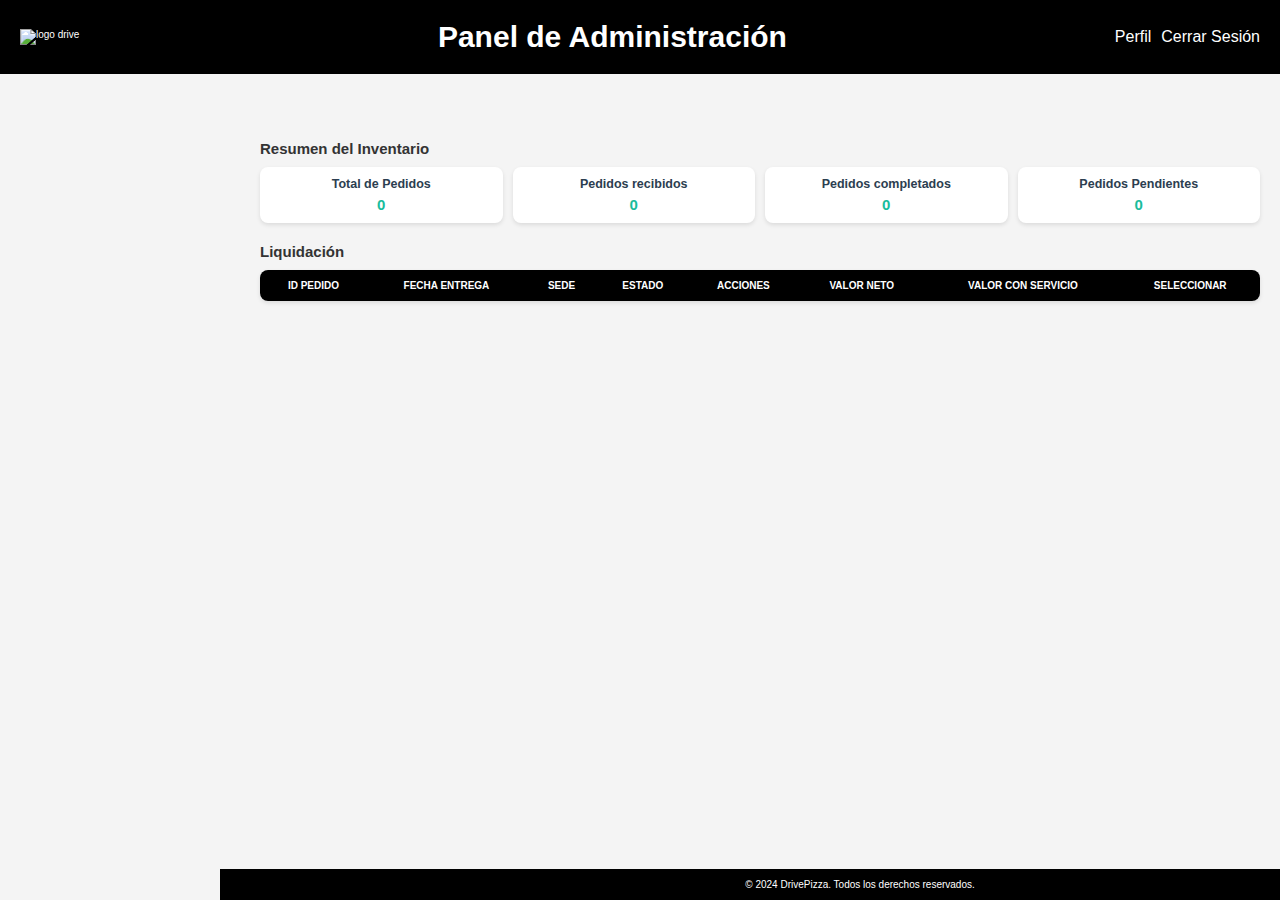
==== liquidacion.html @ b1c8301f "Se modifica Asidebar para que cargue con JS" ====
<!DOCTYPE html>
<html lang="es">
<head>
    <meta charset="UTF-8">
    <meta name="viewport" content="width=device-width, initial-scale=1.0">
    <title>Liquidación - DRIVE PIZZA</title>
    <link rel="stylesheet" href="dashboard.css">
    <link rel="shortcut icon" href="./Imagenes/logo_drive.png" type="image/x-icon">
</head>
<body>
  <header class="header">
    <img src="./Imagenes/logo_drive_blanco.png" alt="logo drive">
    <h1 class="header__title">Panel de Administración</h1>
    <nav class="header__menu">
        <ul class="header__list">
            <li class="header__item"><a class="header__link" href="#">Perfil</a></li>
            <li class="header__item"><a class="header__link" href="#">Cerrar Sesión</a></li>
        </ul>
    </nav>
</header>

<!-- Carga del sidebar con botones con JS -->

<div id="sidebar-container"></div>

<script src="loadSidebar.js"></script>

<main class="content">
    <section class="content__dashboard-overview dashboard-overview">
        <h2 class="dashboard-overview__title">Resumen del Inventario</h2>
        <div class="dashboard-overview__cards cards">
            <div class="cards__card card">
                <h3 class="card__title">Total de Pedidos</h3>
                <p class="card__info" id="total-orders">0</p>
            </div>
            <div class="cards__card card">
                <h3 class="card__title">Pedidos recibidos</h3>
                <p class="card__info" id="incoming-orders">0</p>
            </div>
            <div class="cards__card card">
                <h3 class="card__title">Pedidos completados</h3>
                <p class="card__info" id="sent-orders">0</p>
            </div>
            <div class="cards__card card">
                <h3 class="card__title">Pedidos Pendientes</h3>
                <p class="card__info" id="undelivered-orders">0</p>
            </div>
        </div>
    </section>

    <section class="content__settlement settlement">
        <h2 class="settlement__title">Liquidación</h2>
        <table class="settlement__table">
            <thead class="settlement__thead">
                <tr class="settlement__row">
                    <th class="settlement__heading">ID PEDIDO</th>
                    <th class="settlement__heading">FECHA ENTREGA</th>
                    <th class="settlement__heading">SEDE</th>
                    <th class="settlement__heading">ESTADO</th>
                    <th class="settlement__heading">ACCIONES</th>
                    <th class="settlement__heading">VALOR NETO</th>
                    <th class="settlement__heading">VALOR CON SERVICIO</th>
                    <th class="settlement__heading">SELECCIONAR</th>
                </tr>
            </thead>
            <tbody class="settlement__tbody" id="settlementContainer">
                <!-- <tr class="settlement__row">
                    <td class="settlement__cell">Azúcar Blanca</td>
                    <td class="settlement__cell">Pizzas</td>
                    <td class="settlement__cell">20</td>
                    <td class="settlement__cell">✅</td>
                    <td class="settlement__cell">
                        <a class="settlement__link" href="#">Editar</a> | 
                        <a class="settlement__link" href="#">Eliminar</a>
                    </td>
                </tr>
                <tr class="settlement__row">
                    <td class="settlement__cell">Champiñones</td>
                    <td class="settlement__cell">Pizzas</td>
                    <td class="settlement__cell">15</td>
                    <td class="settlement__cell">❌</td>
                    <td class="settlement__cell">
                        <a class="settlement__link" href="#">Editar</a> | 
                        <a class="settlement__link" href="#">Eliminar</a>
                    </td>
                </tr> -->
            </tbody>
        </table>
    </section>
    
</main>

<footer class="footer">
    <p class="footer__text">&copy; 2024 DrivePizza. Todos los derechos reservados.</p>
</footer>
<script src="index.js"></script>
</body>
</html>
---- dashboard.css ----
*, *::before, *::after {
  box-sizing: border-box;
  margin: 0;
  padding: 0;
}

a {
  text-decoration: none;
  color: #ffffff;
}

:root {
  --color-dark: #000000; 
  --color-light: #ffffff; 
  --color-background: #f4f4f4;
  --color-text:  #333;
}

html {
  font-size: 62.5%;
}

body {
  font-family: Arial, sans-serif;
  background-color: var(--color-background);
  color: var(--color-text);
  display: flex;
  flex-direction: column;
  min-height: 100vh;
}

.header {
  background-color: var(--color-dark);
  color: var(--color-light);
  padding: 2rem;
  display: flex;
  justify-content: space-between;
  align-items: center;
  position: fixed;
  width: 100vw;
}

.header img {
  width: 100px;
}

.header .header__title {
  font-size: 3rem;
}

.header__menu .header__list {
  list-style: none;
  display: flex;
  font-size: 1.6rem;
}

.header__menu .header__item {
  margin-left: 1rem;
}

.header__menu .header__link {
  color: var(--color-light);
  text-decoration: none;
}

.sidebar {
  background-color: var(--color-dark);
  color: var(--color-light);
  width: 220px;
  padding: 1rem;
  position: fixed;
  top: 104px;
  bottom: 0;
  left: 0;
}

.sidebar .sidebar__nav .sidebar__list {
  list-style: none;
  padding: 0;
}

.sidebar .sidebar__nav .sidebar__list .sidebar__item {
  margin: 1rem 0;
}

.sidebar .sidebar__nav .sidebar__list .sidebar__item .sidebar__link {
  color:var(--color-light);
  text-decoration: none;
  display: block;
  padding: 0.5rem;
  border-radius: 4px;
  font-size: 1.6rem;
  transition: background-color 0.3s;
}

.sidebar__list .sidebar__item .sidebar__link:hover {
  background-color: #1abc9c;
}

.content {
  margin-left: 240px;
  margin-top: 120px;
  margin-bottom: 50px;
  padding: 2rem;
  flex: 1;
}

.dashboard-overview {
  margin-bottom: 2rem;
}

.dashboard-overview h2 {
  margin-bottom: 1rem;
  font-size: 1.5rem;
}

.cards {
  display: flex;
  justify-content: space-between;
}

.card {
  background-color:var(--color-light);
  padding: 1rem;
  border-radius: 8px;
  box-shadow: 0 2px 4px rgba(0, 0, 0, 0.1);
  text-align: center;
  flex: 1;
  margin-right: 1rem;
}

.card:last-child {
  margin-right: 0;
}

.card h3 {
  margin-bottom: 0.5rem;
  font-size: 1.25rem;
  color: #2c3e50;
}

.card p {
  font-size: 1.5rem;
  font-weight: bold;
  color: #1abc9c;
}








/*******************DASHBOARD*********************/

.content__inventory-management select {
  border-radius: 10px;
}



.inventory-management__title-container {
  display: flex;
  justify-content: space-between;
  align-items: center;
}


.inventory-management h2 , .price-list__title , .settlement__title{
  margin-bottom: 1rem;
  font-size: 1.5rem;
}

table , .price-list__table , .settlement__table {
  width: 100%;
  border-collapse: collapse;
  background-color: var(--color-light);
  border-radius: 8px;
  overflow: hidden;
  box-shadow: 0 2px 4px rgba(0, 0, 0, 0.1);
}

thead , .price-list__thead , .settlement__thead  {
  background-color: var(--color-dark);
  color: var(--color-light);
}

thead th , .price-list__thead th , .settlement__thead th {
  padding: 1rem;
  text-align: center  ;
}

tbody tr , .price-list__tbody tr , .settlement__tbody tr {
  border-bottom: 1px solid #ccc;
}

tbody td , .price-list__tbody td , .settlement__tbody td{
  padding: 1rem;
  text-align: center;
}

tbody tr:hover , .price-list__tbody tr:hover , .settlement__tbody tr:hover{
  background-color: #f2f2f2;
}

tbody td a , .price-list__tbody td a , .settlement__tbody td a{
  color: #3498db;
  text-decoration: none;
  margin-right: 0.5rem;
}

.btn-agregar-stock {
  text-decoration: none;
  background-color: #000000;
  color: #ffffff; 
  margin: 10px; 
  padding: 5px;
  border-radius: 30px;
}

.btn-agregar-stock:hover {
 opacity: 0.5;
}

.footer {
  background-color:var(--color-dark);
  color:var(--color-light);
  text-align: center;
  padding: 1rem;
  position: fixed;
  bottom: 0;
  width: 100%;
  margin-left: 220px;
}






/*********************CONFIRMACIÓN ENVIO PEDIDO*********************************/

.envio_ok_main {
  width: 100vw;
  height: 100vh;
  background-color: black;
}

.confirmation_container {
  background-color: black;
  width: 100%;
  height: 100vh;
  display: flex;
  flex-direction: column;
  justify-content: center;
  align-items: center;
  max-width: 400px;
  margin: 0 auto;
  gap: 30px;
  font-size: 30px;
  text-align: center;
}

.confirmation_container img:nth-child(1) {
  width: 200px;
}

.confirmation_container img:nth-child(2) {
  width: 50px;
}

.confirmation_container {
  color: white ;

}
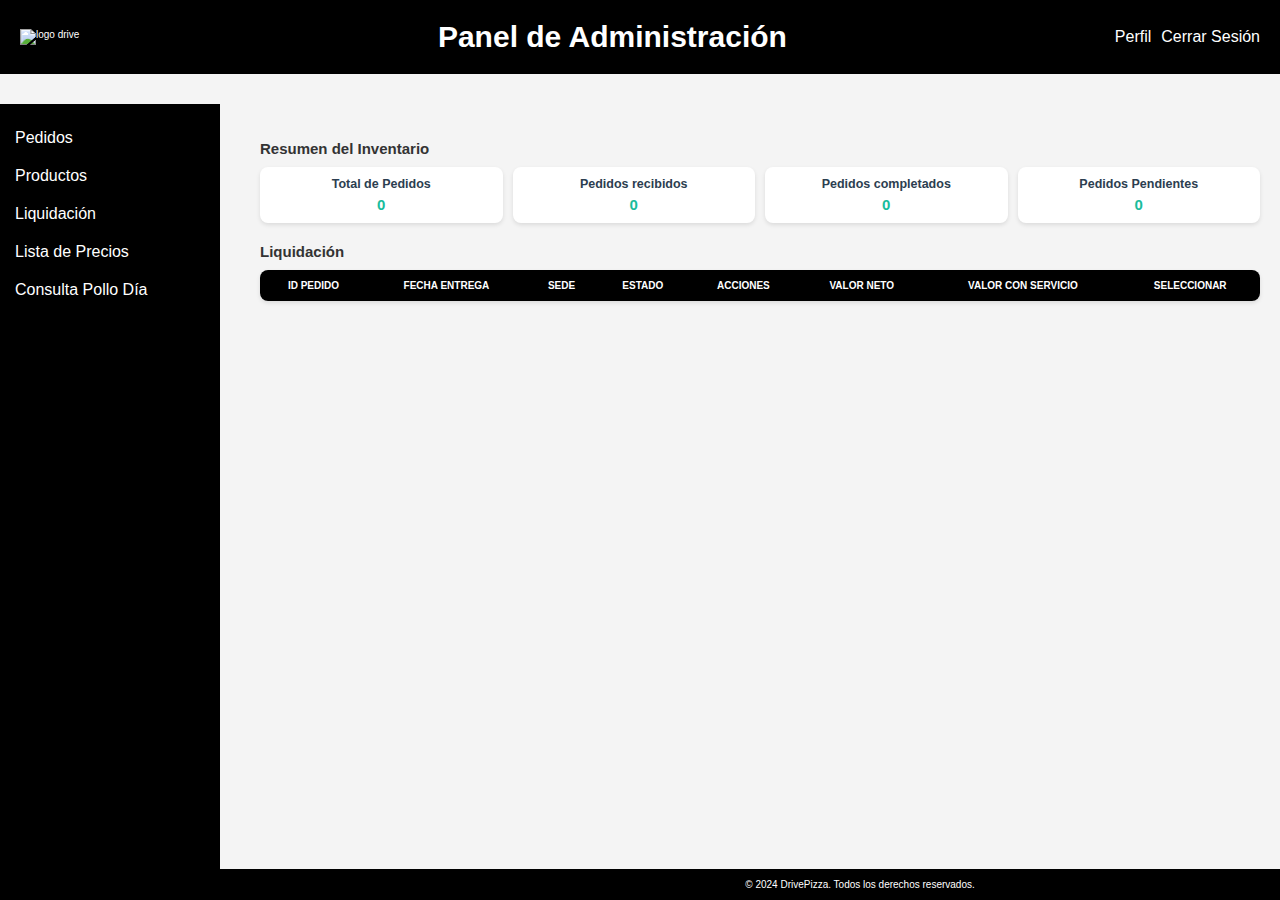
==== commit 1bf586bc: "Se modifica script de loadSideBar.js por error" ====
--- a/liquidacion.html
+++ b/liquidacion.html
@@ -23,7 +23,7 @@
 
 <div id="sidebar-container"></div>
 
-<script src="loadSidebar.js"></script>
+<script src="loadSideBar.js"></script>
 
 <main class="content">
     <section class="content__dashboard-overview dashboard-overview">
